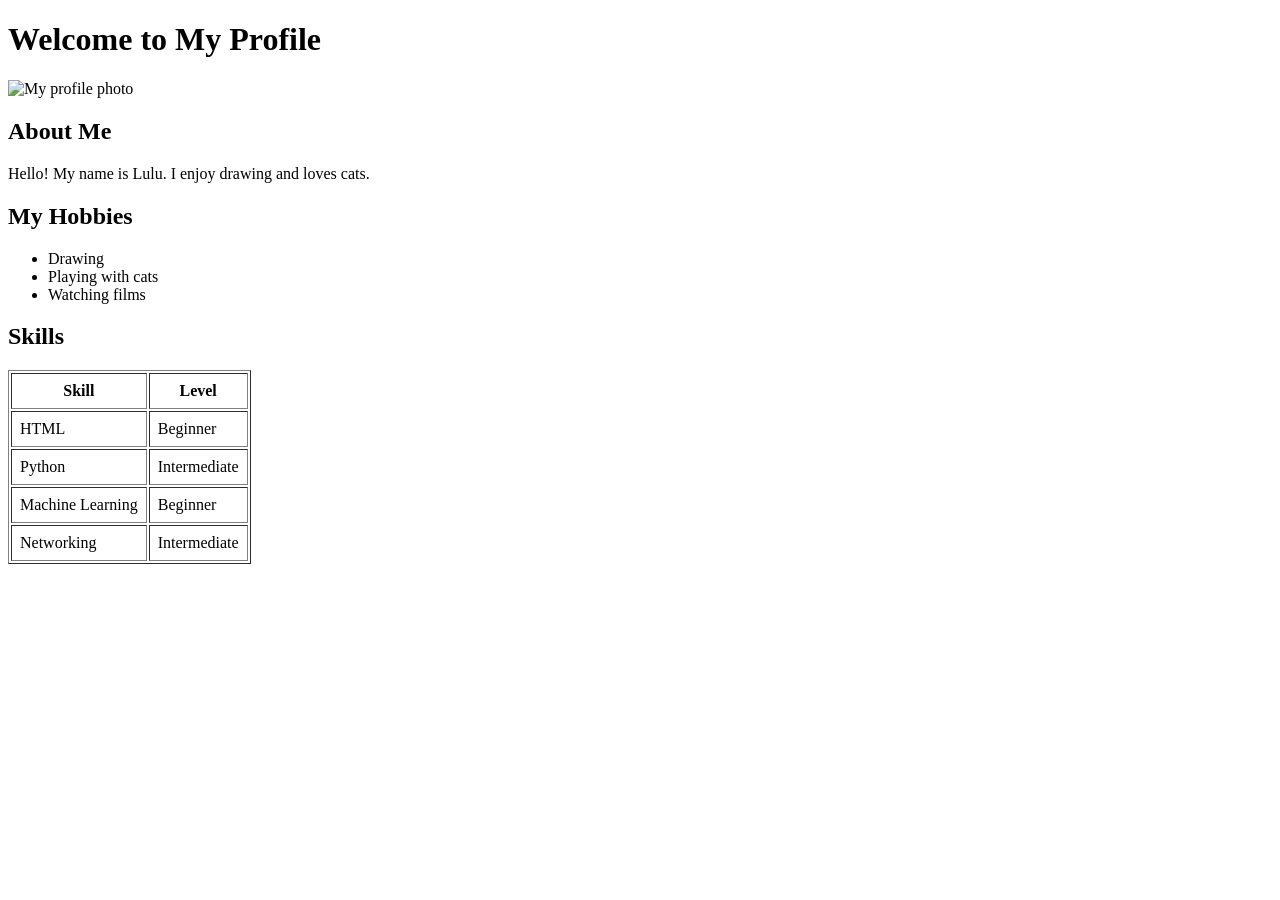
==== index.html @ 5b818109 "Make profile the home page" ====
<!DOCTYPE html>
<html lang="en">
<head>
  <meta charset="UTF-8">
  <meta name="viewport" content="width=device-width, initial-scale=1.0">
  <!-- Link to the external CSS file -->
  <link rel="stylesheet" href="public/css/profile.css">
  <title>My Profile - CSS Example 1</title>
</head>
<body>

  <header>
    <h1>Welcome to My Profile</h1>
    <img src="https://upload.wikimedia.org/wikipedia/commons/thumb/1/1c/Blue_shorthair_british_cat.jpg/330px-Blue_shorthair_british_cat.jpg" alt="My profile photo" width="200" height="200">
  </header>

  <section class="about">
    <h2>About Me</h2>
    <p>Hello! My name is Lulu. I enjoy drawing and loves cats.</p>
  </section>

  <section class="hobbies">
    <h2>My Hobbies</h2>
    <ul>
      <li>Drawing</li>
      <li>Playing with cats</li>
      <li>Watching films</li>
    </ul>
  </section>

  <section class="skills">
    <h2>Skills</h2>
    <table border="1" cellpadding="8">
      <tr>
        <th>Skill</th>
        <th>Level</th>
      </tr>
      <tr>
        <td>HTML</td>
        <td>Beginner</td>
      </tr>
      <tr>
        <td>Python</td>
        <td>Intermediate</td>
      </tr>
      <tr>
        <td>Machine Learning</td>
        <td>Beginner</td>
      </tr>
      <tr>
        <td>Networking</td>
        <td>Intermediate</td>
      </tr>
    </table>
  </section>

</body>
</html>
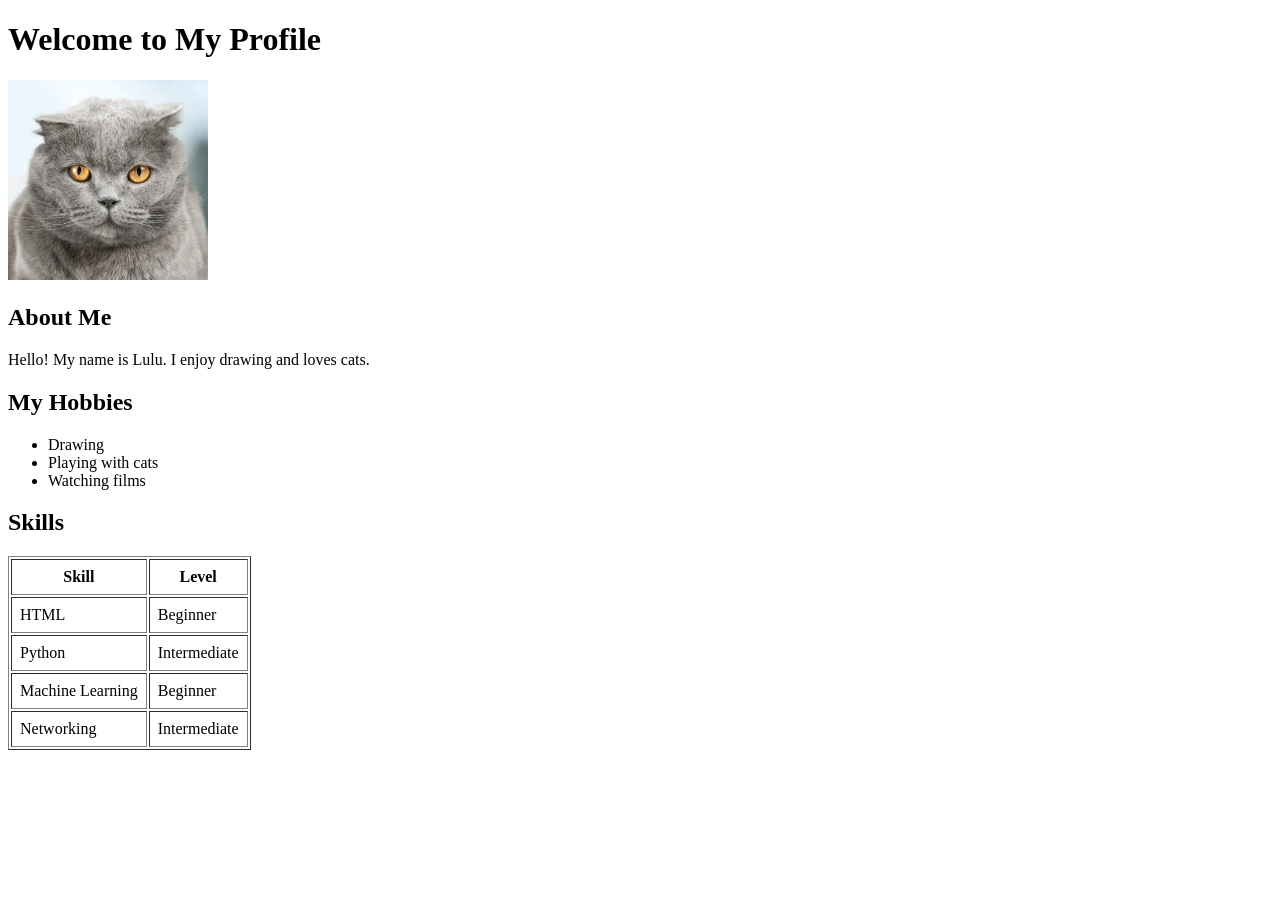
==== commit 4c8df46f: "Add profile photo" ====
--- a/index.html
+++ b/index.html
@@ -11,8 +11,7 @@
 
   <header>
     <h1>Welcome to My Profile</h1>
-    <img src="https://upload.wikimedia.org/wikipedia/commons/thumb/1/1c/Blue_shorthair_british_cat.jpg/330px-Blue_shorthair_british_cat.jpg" alt="My profile photo" width="200" height="200">
-  </header>
+    <img src="cat.jpg" alt="My profile photo" width="200">  </header>
 
   <section class="about">
     <h2>About Me</h2>
